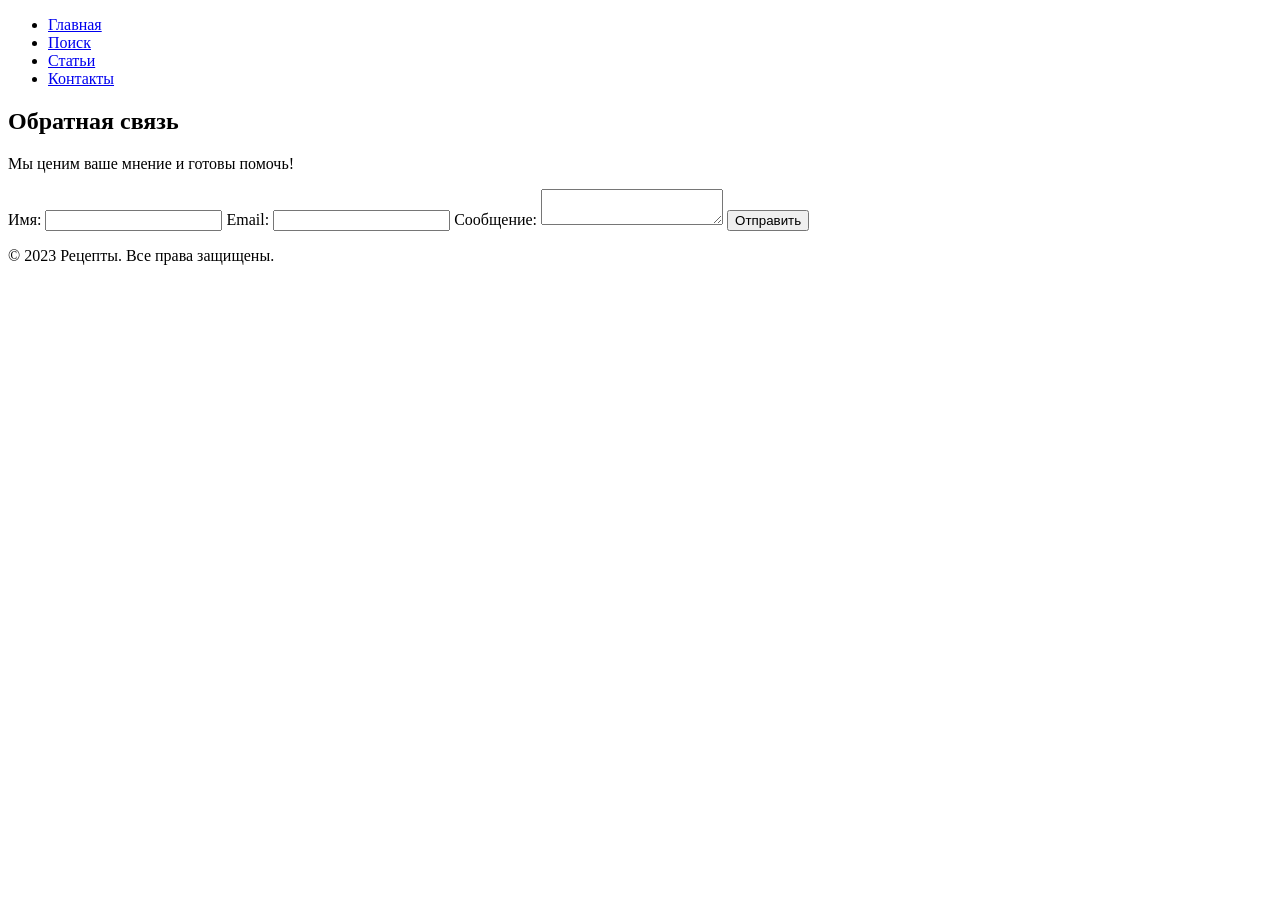
==== project/html/contacts.html @ e3f221a2 "upd" ====
<!DOCTYPE html>
<html lang="ru">
<head>
  <meta charset="UTF-8">
  <meta name="viewport" content="width=device-width, initial-scale=1.0">
  <title>Контакты</title>
  <link rel="stylesheet" href="style.css">
</head>
<body>
  <header>
    <nav>
      <ul>
        <li><a href="index.html">Главная</a></li>
        <li><a href="search.html">Поиск</a></li>
        <li><a href="articles.html">Статьи</a></li>
        <li><a href="contacts.html">Контакты</a></li>
      </ul>
    </nav>
  </header>

  <main>
    <section class="feedback">
      <h1>Обратная связь</h1>
      <p>Мы ценим ваше мнение и готовы помочь!</p>
      <form action="#" method="post">
        <label for="name">Имя:</label>
        <input type="text" id="name" name="name" required>

        <label for="email">Email:</label>
        <input type="email" id="email" name="email" required>

        <label for="message">Сообщение:</label>
        <textarea id="message" name="message" required></textarea>

        <button type="submit">Отправить</button>
      </form>
    </section>
  </main>

  <footer>
    <p>&copy; 2023 Рецепты. Все права защищены.</p>
  </footer>

  <script src="script.js"></script>
</body>
</html>
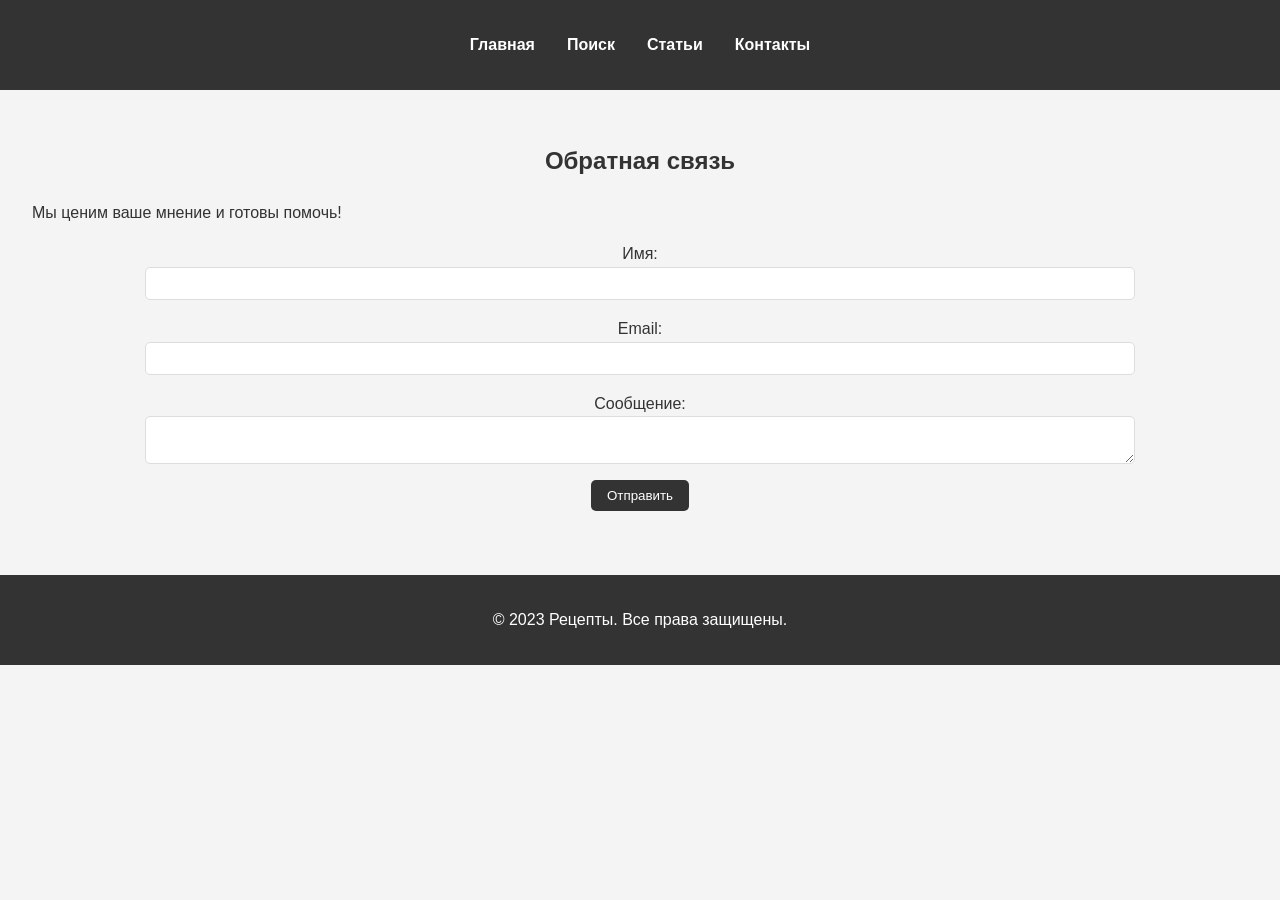
==== commit a476b8d7: "upd default" ====
--- a/project/html/contacts.html
+++ b/project/html/contacts.html
@@ -41,6 +41,5 @@
     <p>&copy; 2023 Рецепты. Все права защищены.</p>
   </footer>
 
-  <script src="script.js"></script>
 </body>
 </html>
--- a/project/html/style.css
+++ b/project/html/style.css
@@ -0,0 +1,195 @@
+/* Основные стили */
+body {
+    margin: 0;
+    font-family: Arial, sans-serif;
+    line-height: 1.6;
+    background-color: #f4f4f4;
+    color: #333;
+  }
+  
+  /* Стили для навигации */
+  header {
+    background: #333;
+    color: #fff;
+    padding: 1rem 0;
+  }
+  
+  nav ul {
+    list-style: none;
+    display: flex;
+    justify-content: center;
+    padding: 0;
+  }
+  
+  nav ul li {
+    margin: 0 1rem;
+  }
+  
+  nav ul li a {
+    color: #fff;
+    text-decoration: none;
+    font-weight: bold;
+  }
+  
+  nav ul li a:hover {
+    text-decoration: underline;
+  }
+  
+  main {
+    padding: 2rem;
+  }
+  
+  section {
+    margin-bottom: 2rem;
+  }
+  
+  h1, h2 {
+    color: #333;
+    text-align: center;
+  }
+  
+  .btn {
+    display: inline-block;
+    padding: 0.5rem 1rem;
+    background: #333;
+    color: #fff;
+    text-decoration: none;
+    border-radius: 5px;
+  }
+  
+  .btn:hover {
+    background: #555;
+  }
+  
+  .recipe-grid, .article-cards {
+    display: flex;
+    flex-wrap: wrap;
+    gap: 2rem;
+    justify-content: center;
+  }
+  
+  .recipe-card, .article-card {
+    background: #fff;
+    padding: 1rem;
+    border: 1px solid #ddd;
+    border-radius: 5px;
+    box-shadow: 0 2px 5px rgba(0, 0, 0, 0.1);
+    text-align: center;
+    width: calc(33% - 2rem);
+  }
+  
+  .recipe-card img, .article-card img {
+    max-width: 100%;
+    border-radius: 5px;
+  }
+  
+  .recipe-card h3, .article-card h2 {
+    margin: 1rem 0;
+    color: #333;
+  }
+  
+  .recipe-card p, .article-card p {
+    color: #666;
+  }
+  
+  @media (max-width: 768px) {
+    .recipe-card, .article-card {
+      width: calc(50% - 2rem);
+    }
+  }
+  
+  @media (max-width: 480px) {
+    .recipe-card, .article-card {
+      width: 100%;
+    }
+  }
+  
+  .search form {
+    display: flex;
+    flex-direction: column;
+    align-items: center;
+  }
+  
+  .search input[type="text"] {
+    padding: 0.5rem;
+    width: 80%;
+    margin-bottom: 1rem;
+    border: 1px solid #ddd;
+    border-radius: 5px;
+  }
+  
+  .search button {
+    padding: 0.5rem 1rem;
+    border: none;
+    background: #333;
+    color: #fff;
+    border-radius: 5px;
+    cursor: pointer;
+  }
+  
+  .search button:hover {
+    background: #555;
+  }
+  
+  .search-results ul {
+    list-style: none;
+    padding: 0;
+  }
+  
+  .search-results ul li {
+    background: #fff;
+    padding: 1rem;
+    border: 1px solid #ddd;
+    border-radius: 5px;
+    margin-bottom: 1rem;
+  }
+  
+  .search-results ul li a {
+    color: #333;
+    font-weight: bold;
+    text-decoration: none;
+  }
+  
+  .search-results ul li p {
+    color: #666;
+  }
+
+  .feedback form {
+    display: flex;
+    flex-direction: column;
+    align-items: center;
+  }
+  
+  .feedback input[type="text"],
+  .feedback input[type="email"],
+  .feedback textarea {
+    width: 80%;
+    padding: 0.5rem;
+    margin-bottom: 1rem;
+    border: 1px solid #ddd;
+    border-radius: 5px;
+  }
+  
+  .feedback button {
+    padding: 0.5rem 1rem;
+    border: none;
+    background: #333;
+    color: #fff;
+    border-radius: 5px;
+    cursor: pointer;
+  }
+  
+  .feedback button:hover {
+    background: #555;
+  }
+
+  footer {
+    background: #333;
+    color: #fff;
+    text-align: center;
+    padding: 1rem 0;
+    position: relative;
+    bottom: 0;
+    width: 100%;
+  }
+  
